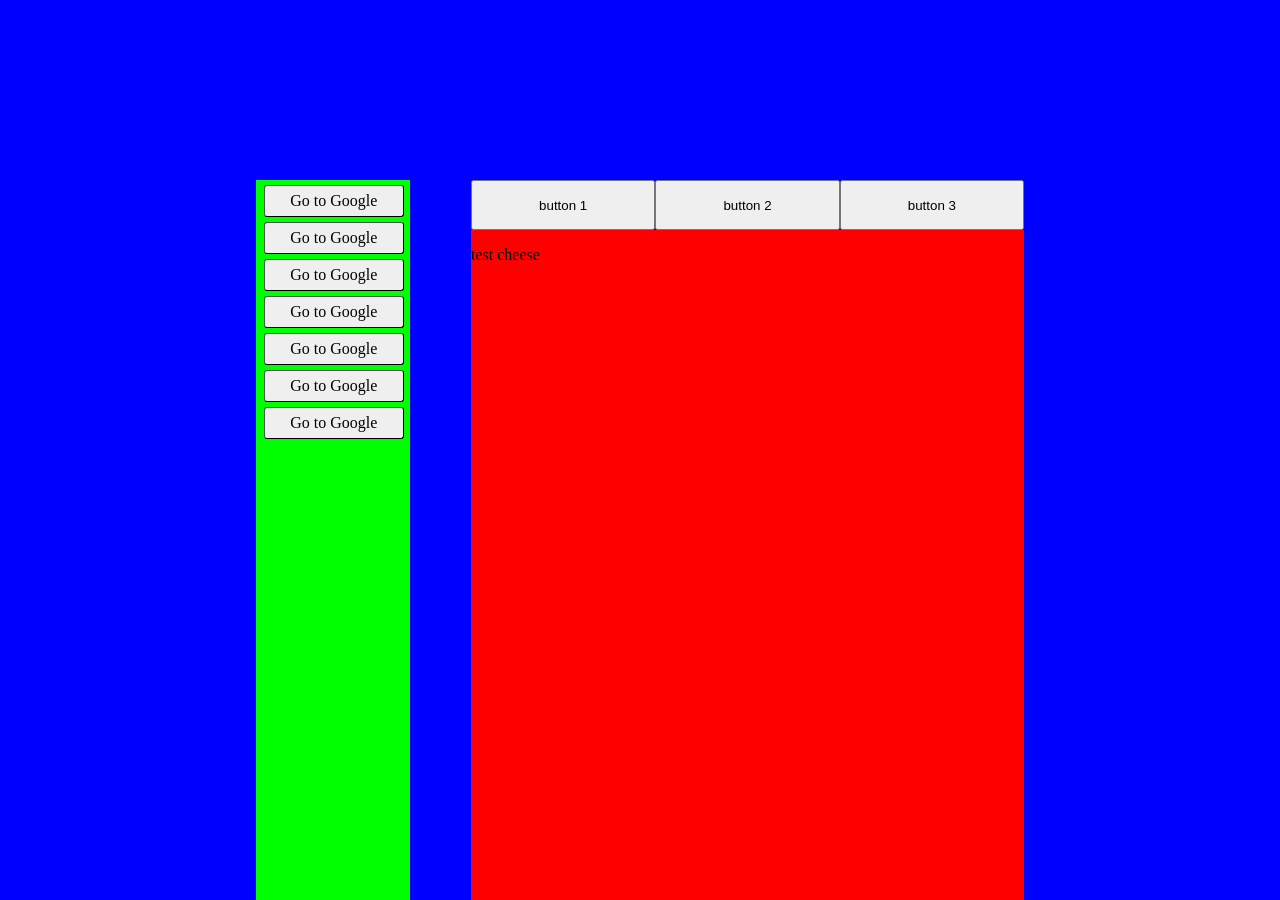
==== index.html @ 56fb7255 "Rename Copy of index.html to index.html" ====
<!DOCTYPE html>
<html>
  <head>
    <title>Hello, World!</title>
    <link rel="stylesheet" href="styles.css" />
  </head>
  <body>
    <script src="script.js"></script>
    <div id="john">
      <aside id="buttons">
        <a href="https://google.com" class="button">Go to Google</a>
        <a href="https://google.com" class="button">Go to Google</a>
        <a href="https://google.com" class="button">Go to Google</a>
        <a href="https://google.com" class="button">Go to Google</a>
        <a href="https://google.com" class="button">Go to Google</a>
        <a href="https://google.com" class="button">Go to Google</a>
        <a href="https://google.com" class="button">Go to Google</a>
      </aside>
      <button id="button1" type="button" onclick="buttonone()">button 1</button>
      <button id="button2" type="button" onclick="buttontwo()">button 2</button>
      <button id="button3" type="button" onclick="buttonthree()">button 3</button>
      <article id="mainstuff1" display="flex">
        <p>beanss</p>
      </article>
      <article id="mainstuff2" display="flex">
        <p>beans test</p>
      </article>
      <article id="mainstuff3" display="flex">
        <p>test cheese</p>
      </article>
    </div>
  </body>
</html>
---- styles.css ----
body{
  padding: 25px;
  background-color: blue;
}
.title {
	color: #5C6AC4;
}
#mainstuff1 {
  background-color: #ff0000;
  width: 72%;
  position: absolute;
  height: 93%;
  top: 7%;
  left: 28%;
  overflow: auto;
}
#mainstuff2 {
  background-color: #ff0000;
  width: 72%;
  position: absolute;
  height: 93%;
  top: 7%;
  left: 28%;
  overflow: auto;
}
#mainstuff3 {
  background-color: #ff0000;
  width: 72%;
  position: absolute;
  height: 93%;
  top: 7%;
  left: 28%;
  overflow: auto;
}
#buttons {
  background-color: #00ff00;
  position: absolute;
  width: 20%;
  height: 100%;
  top: 0px;
  left: 0px;
}
#button1 {
  position: absolute;
  width: 24%;
  height: 7%;
  top: 0px;
  left: 28%;
}
#button2 {
  position: absolute;
  width: 24%;
  height: 7%;
  top: 0px;
  left: 52%;
}
#button3 {
  position: absolute;
  width: 24%;
  height: 7%;
  top: 0px;
  left: 76%;
}
#john {
  position: absolute;
  width: 60%;
  height: 80%;
  top: 20%;
  left:20%
}
a.button {
  border: 1px outset buttonborder;
  border-radius: 3px;
  color: buttontext;
  background-color: buttonface;
  text-decoration: none;
  position: relative;
  width: 90%;
  height: 30px;
  top: 5px;
  margin-bottom: 5px;
  left: 5%;
  display: flex;
  justify-content: center;
  align-items: center;        
}
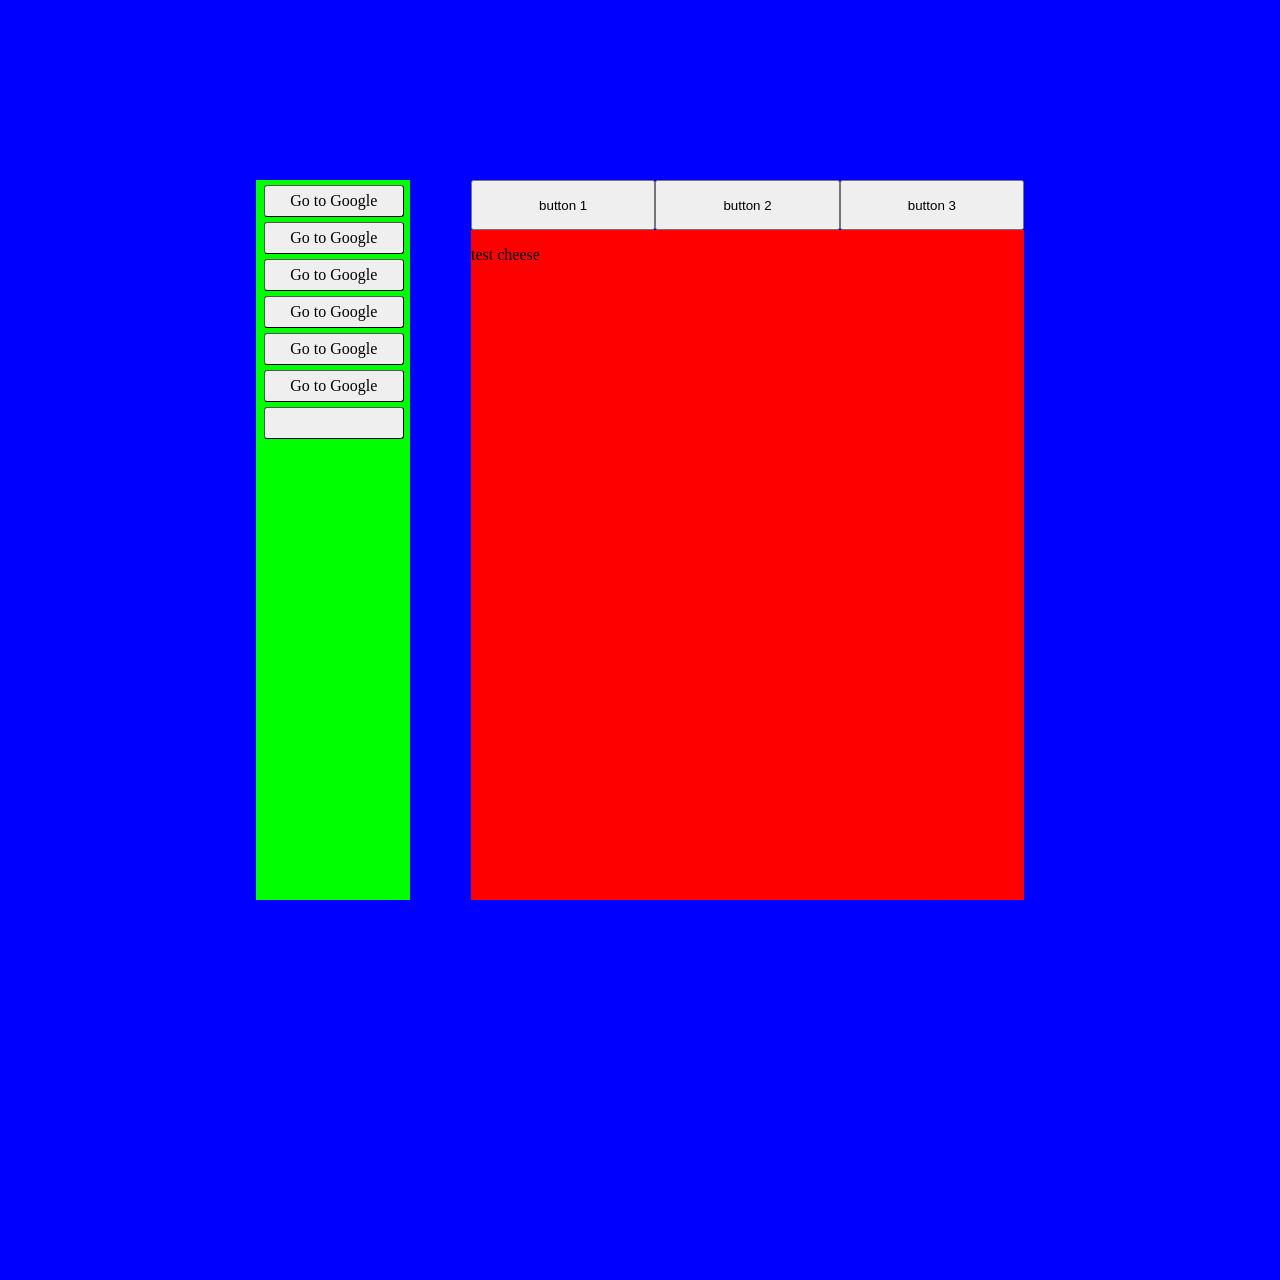
==== commit 45e0ed04: "Update index.html" ====
--- a/index.html
+++ b/index.html
@@ -14,7 +14,9 @@
         <a href="https://google.com" class="button">Go to Google</a>
         <a href="https://google.com" class="button">Go to Google</a>
         <a href="https://google.com" class="button">Go to Google</a>
-        <a href="https://google.com" class="button">Go to Google</a>
+        <a href="https://google.com" class="button">
+          <img src="Email.PNG"></img>
+        </a>
       </aside>
       <button id="button1" type="button" onclick="buttonone()">button 1</button>
       <button id="button2" type="button" onclick="buttontwo()">button 2</button>
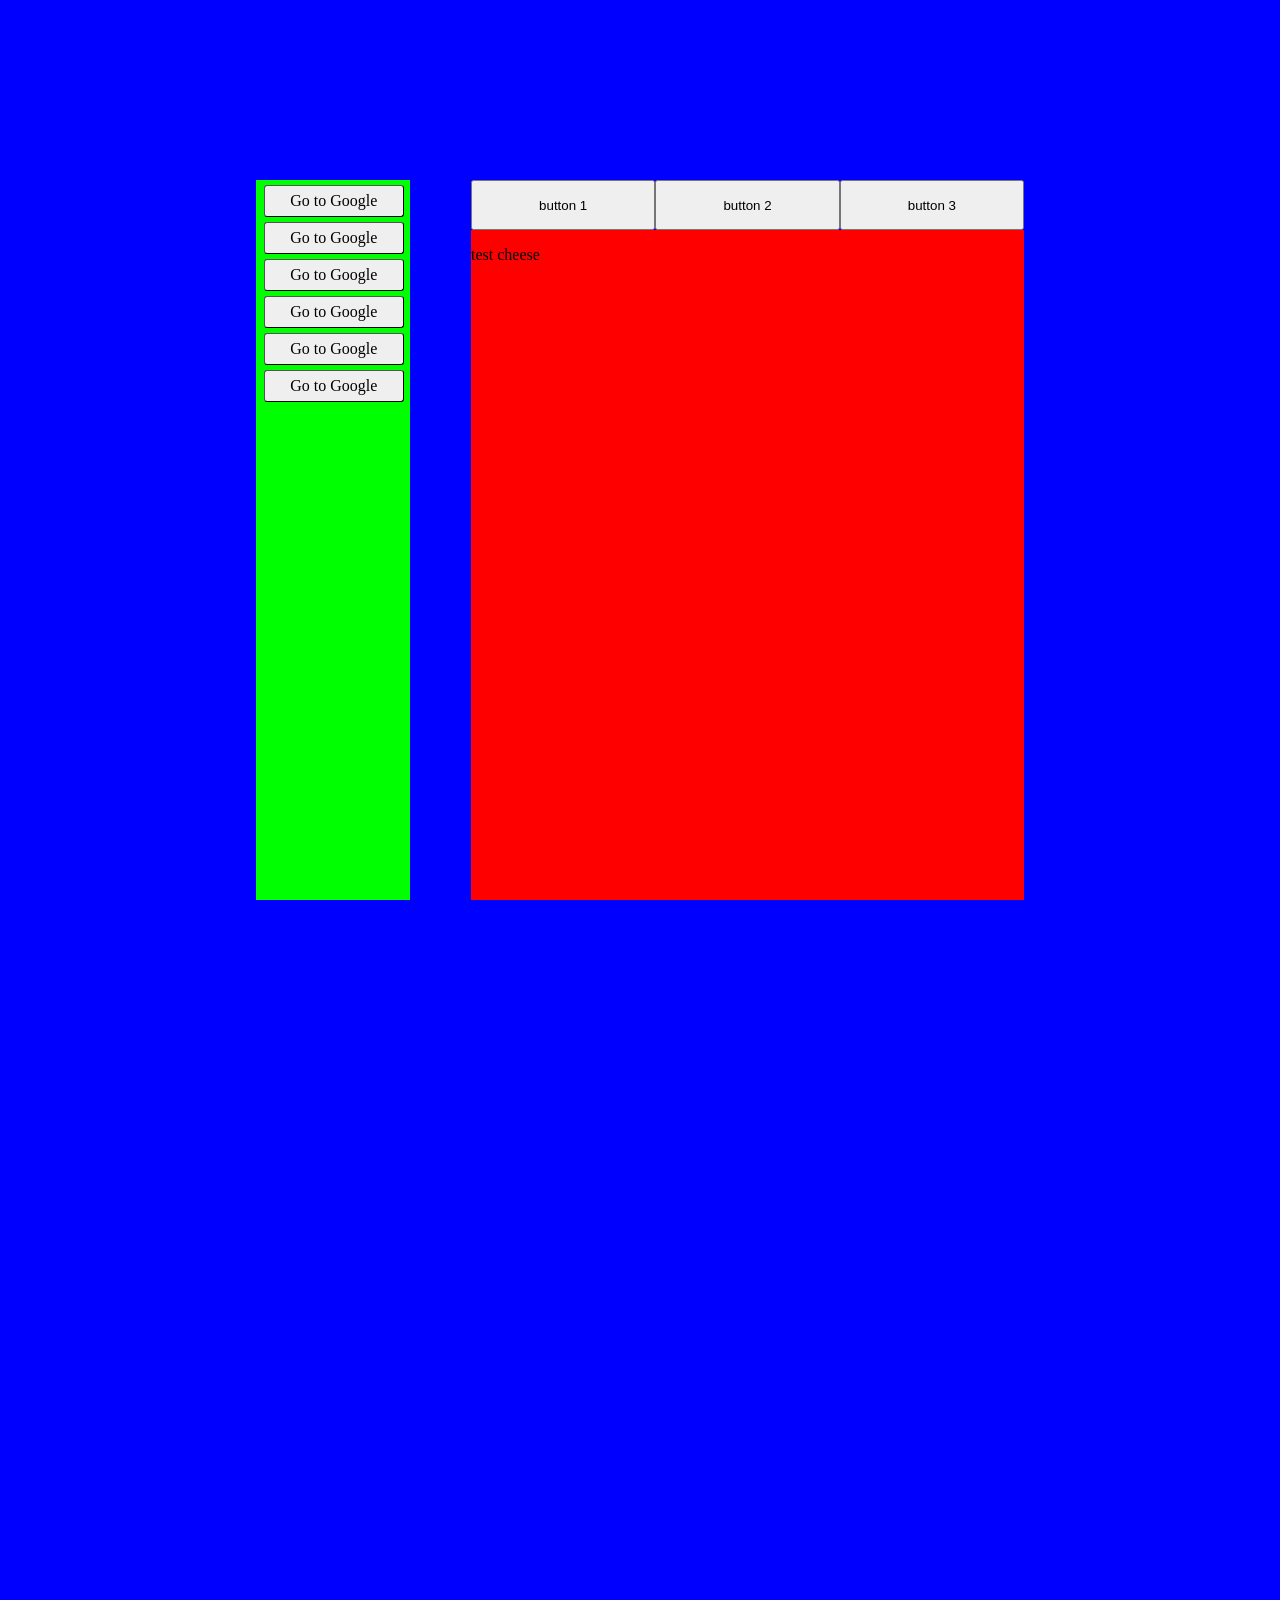
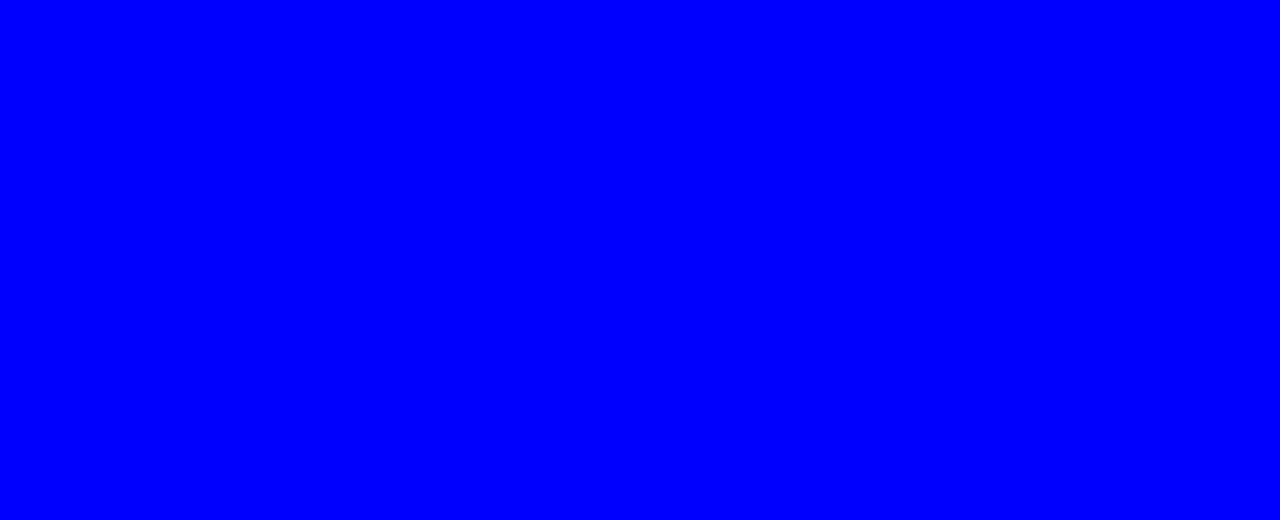
==== commit 6197246e: "Update index.html" ====
--- a/index.html
+++ b/index.html
@@ -14,7 +14,7 @@
         <a href="https://google.com" class="button">Go to Google</a>
         <a href="https://google.com" class="button">Go to Google</a>
         <a href="https://google.com" class="button">Go to Google</a>
-        <a href="https://google.com" class="button">
+        <a href="https://google.com" class="email">
           <img src="Email.PNG"></img>
         </a>
       </aside>
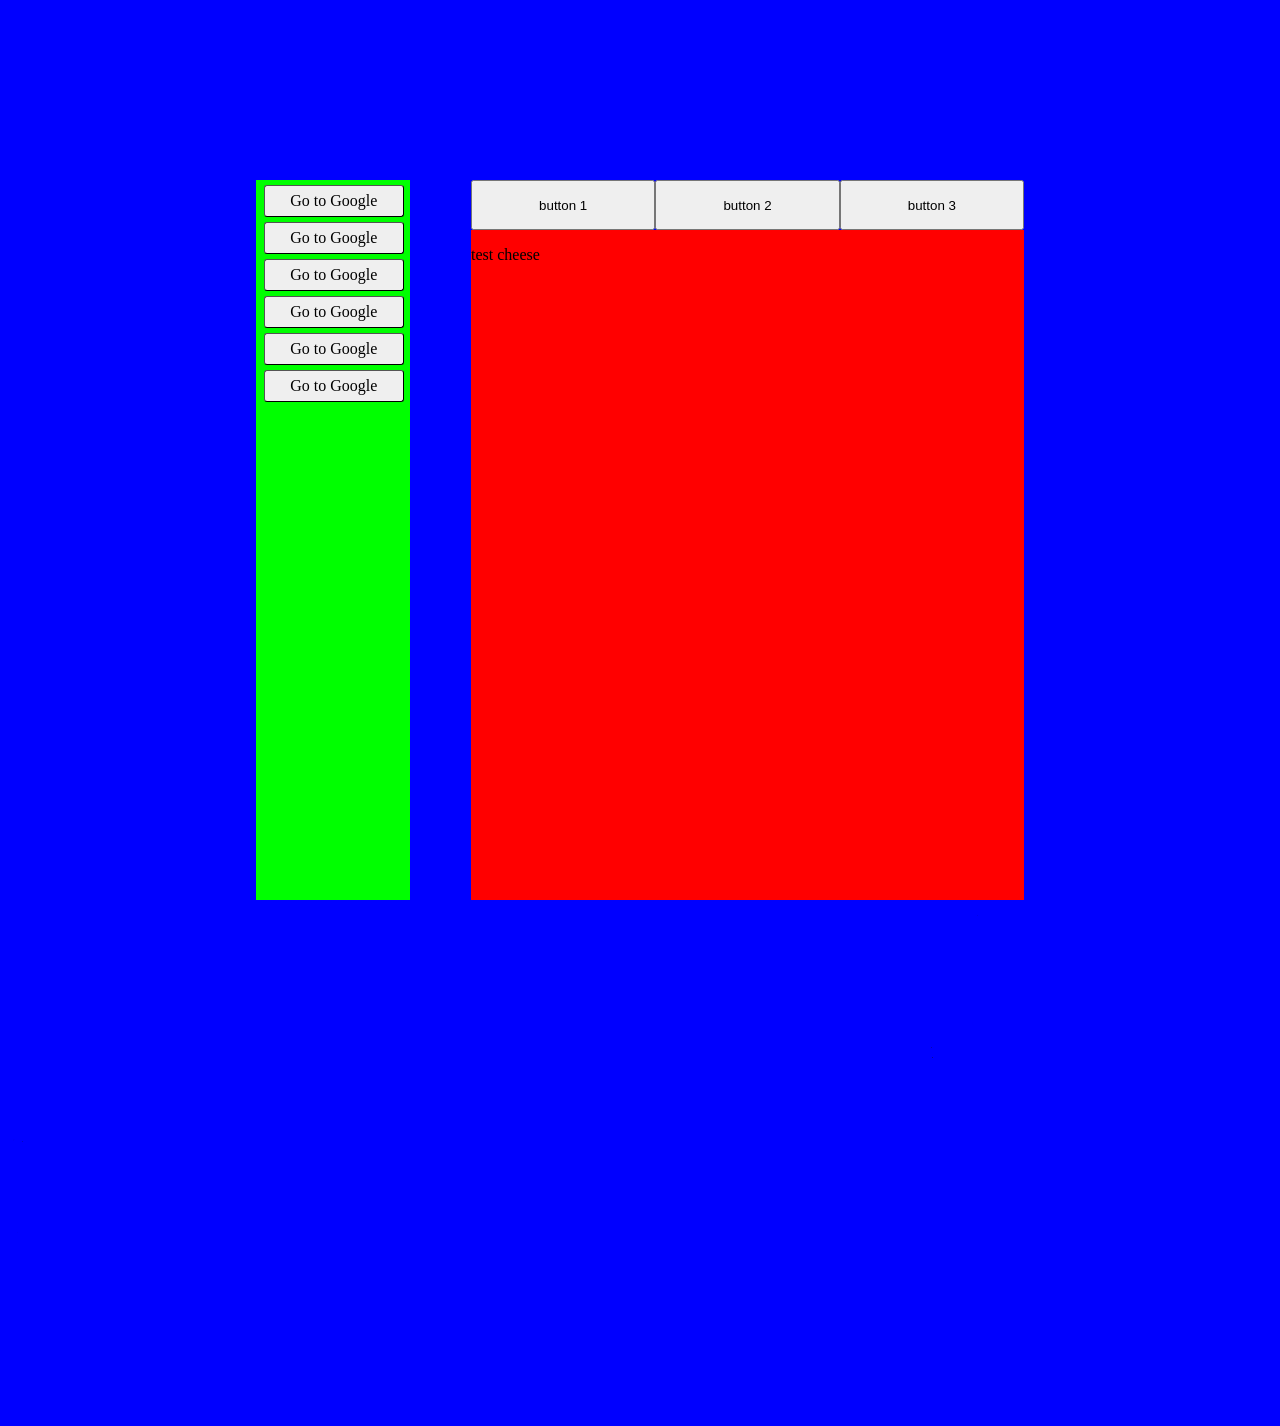
==== commit bc91277b: "Update index.html" ====
--- a/index.html
+++ b/index.html
@@ -15,7 +15,7 @@
         <a href="https://google.com" class="button">Go to Google</a>
         <a href="https://google.com" class="button">Go to Google</a>
         <a href="https://google.com" class="email">
-          <img src="Email.PNG"></img>
+          <img src="Email.PNG" id="iMage"></img>
         </a>
       </aside>
       <button id="button1" type="button" onclick="buttonone()">button 1</button>
--- a/styles.css
+++ b/styles.css
@@ -84,3 +84,14 @@
   justify-content: center;
   align-items: center;        
 }
+a.email {
+  position: relative;
+  width: 60%;
+  height: 45%;
+  top: 5px;
+  margin-bottom: 5px;
+  left: 20%;
+  display: flex;
+  justify-content: center;
+  align-items: center;        
+}
